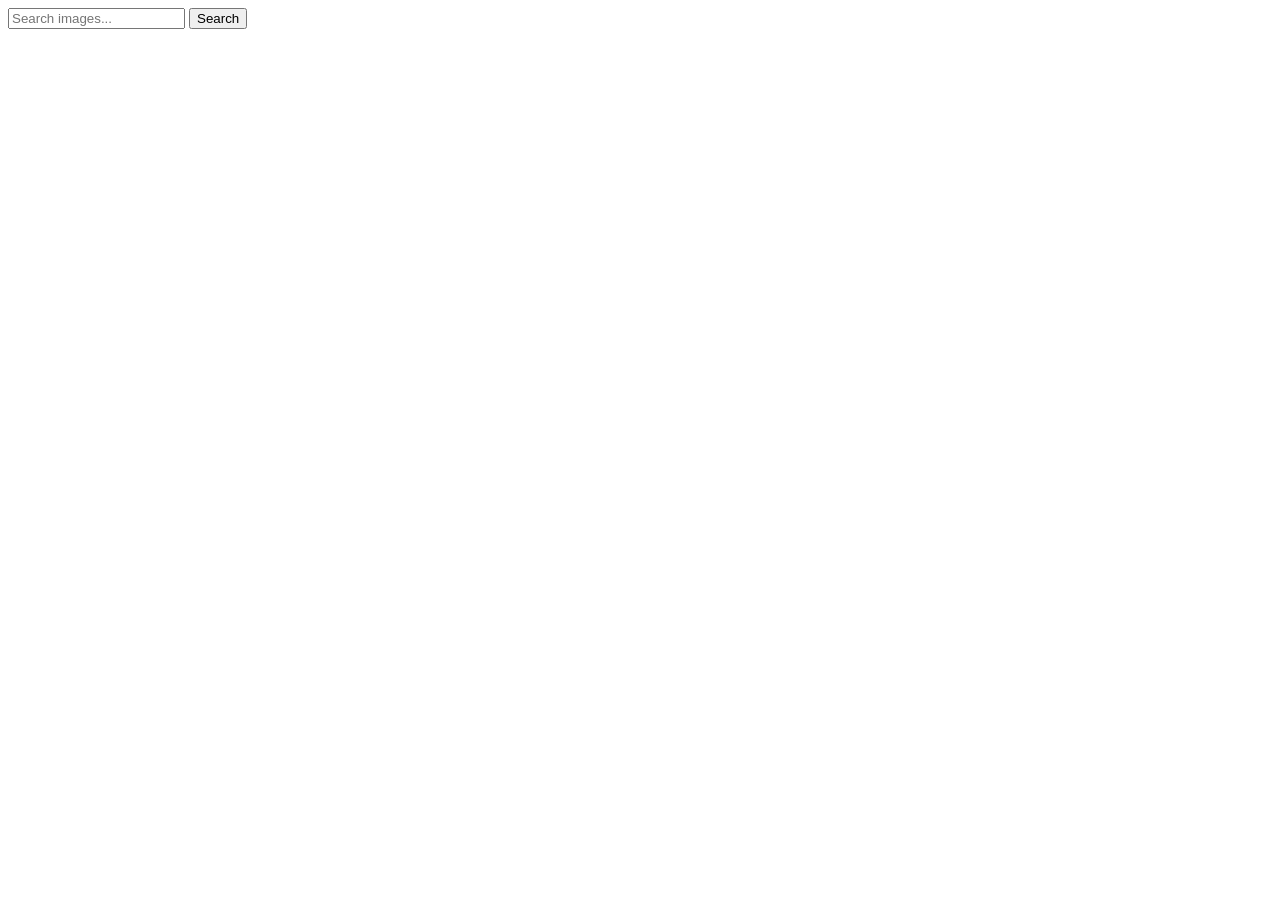
==== index.html @ c86df4f2 "Deploying to gh-pages from @ IvanNovokhatko/goit-js-hw-12@fcef85c67fd3c356f4ee9da451016cfa16cee3f4 🚀" ====
<!DOCTYPE html>
<html lang="en">
  <head>
    <meta charset="UTF-8" />
    <link rel="icon" type="image/svg+xml" href="/goit-js-hw-11/favicon.svg" />
    <meta name="viewport" content="width=device-width, initial-scale=1.0" />
    <title>Vanilla App Template</title>
    <link rel="preconnect" href="https://fonts.googleapis.com" />
    <link rel="preconnect" href="https://fonts.gstatic.com" crossorigin />
    <link
      href="https://fonts.googleapis.com/css2?family=Montserrat:ital,wght@0,100..900;1,100..900&family=Raleway:ital,wght@0,100..900;1,100..900&family=Roboto:ital,wght@0,100..900;1,100..900&display=swap"
      rel="stylesheet"
    />
    <script type="module" crossorigin src="/goit-js-hw-11/index.js"></script>
    <link rel="modulepreload" crossorigin href="/goit-js-hw-11/assets/vendor-GgwdjDaY.js">
    <link rel="stylesheet" crossorigin href="/goit-js-hw-11/assets/vendor-DumFYO8Z.css">
    <link rel="stylesheet" crossorigin href="/goit-js-hw-11/assets/index-Cxlz4puZ.css">
  </head>
  <body>
    <main>
      <form class="form">
        <label>
          <input
            type="text"
            name="search-text"
            placeholder="Search images..."
            required
          />
        </label>
        <button type="submit">Search</button>
      </form>

      <span class="loader"></span>

      <ul class="gallery"></ul>
    </main>

  </body>
</html>
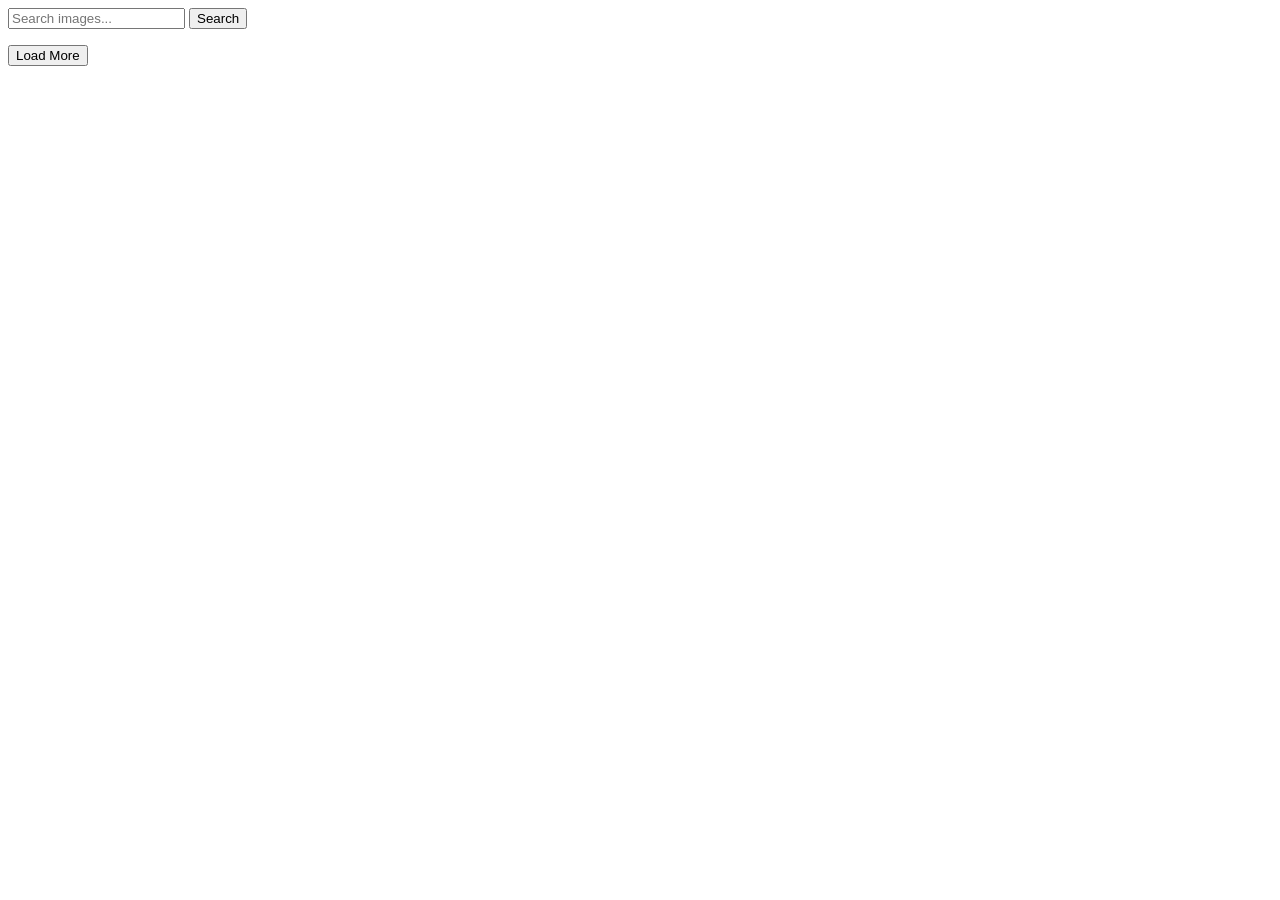
==== commit fc7bc480: "Deploying to gh-pages from @ IvanNovokhatko/goit-js-hw-12@1aebac2b88e8c43a99c9263a267a8181d1a336e0 🚀" ====
--- a/index.html
+++ b/index.html
@@ -2,7 +2,7 @@
 <html lang="en">
   <head>
     <meta charset="UTF-8" />
-    <link rel="icon" type="image/svg+xml" href="/goit-js-hw-11/favicon.svg" />
+    <link rel="icon" type="image/svg+xml" href="/goit-js-hw-12/favicon.svg" />
     <meta name="viewport" content="width=device-width, initial-scale=1.0" />
     <title>Vanilla App Template</title>
     <link rel="preconnect" href="https://fonts.googleapis.com" />
@@ -11,10 +11,10 @@
       href="https://fonts.googleapis.com/css2?family=Montserrat:ital,wght@0,100..900;1,100..900&family=Raleway:ital,wght@0,100..900;1,100..900&family=Roboto:ital,wght@0,100..900;1,100..900&display=swap"
       rel="stylesheet"
     />
-    <script type="module" crossorigin src="/goit-js-hw-11/index.js"></script>
-    <link rel="modulepreload" crossorigin href="/goit-js-hw-11/assets/vendor-GgwdjDaY.js">
-    <link rel="stylesheet" crossorigin href="/goit-js-hw-11/assets/vendor-DumFYO8Z.css">
-    <link rel="stylesheet" crossorigin href="/goit-js-hw-11/assets/index-Cxlz4puZ.css">
+    <script type="module" crossorigin src="/goit-js-hw-12/index.js"></script>
+    <link rel="modulepreload" crossorigin href="/goit-js-hw-12/assets/vendor-DcHCnVjq.js">
+    <link rel="stylesheet" crossorigin href="/goit-js-hw-12/assets/vendor-DumFYO8Z.css">
+    <link rel="stylesheet" crossorigin href="/goit-js-hw-12/assets/index-m6gR6QuT.css">
   </head>
   <body>
     <main>
@@ -30,9 +30,11 @@
         <button type="submit">Search</button>
       </form>
 
+      <ul class="gallery"></ul>
+
       <span class="loader"></span>
 
-      <ul class="gallery"></ul>
+      <button class="load-more">Load More</button>
     </main>
 
   </body>
